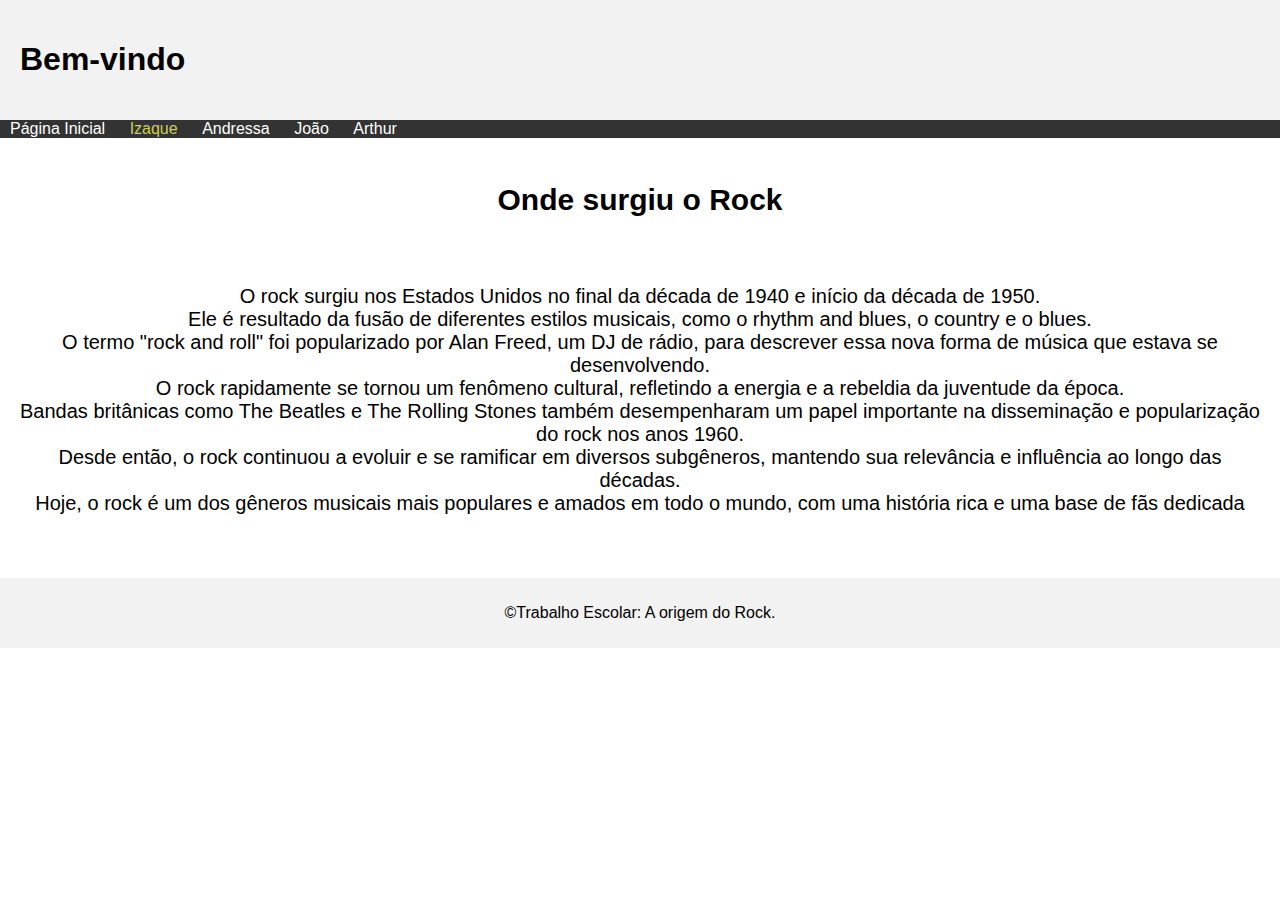
==== izaque.html @ 4364520e "TrabalhoEsc" ====
<!DOCTYPE html>
<html>
<head>
  <title>Trabalho-Escolar</title>
  <link rel="stylesheet" type="text/css" href="izaque.css">
</head>
<body>
  <header>
    <h1>Bem-vindo</h1>
  </header>
  
  <nav>
        
    <ul>
      <li><a href="index.html">Página Inicial</a></li>
      <li><a class="pi"  href="izaque.html">Izaque</a></li>
      <li><a href="andressa.html">Andressa</a></li>
      <li><a href="joao.html">João</a></li>
      <li><a href="arthur.html">Arthur</a></li>
    </ul>
        
  </nav>
  
  <main>
    <h2> Onde surgiu o Rock</h2>
    <br>
    <p>O rock surgiu nos Estados Unidos no final da década de 1940 e início da década de 1950. <br> Ele é resultado da fusão de diferentes estilos musicais, como o rhythm and blues, o country e o blues. <br>O termo "rock and roll" foi popularizado por Alan Freed, um DJ de rádio, para descrever essa nova forma de música que estava se desenvolvendo.
    <br>O rock rapidamente se tornou um fenômeno cultural, refletindo a energia e a rebeldia da juventude da época. <br> Bandas britânicas como The Beatles e The Rolling Stones também desempenharam um papel importante na disseminação e popularização do rock nos anos 1960.
    <br> Desde então, o rock continuou a evoluir e se ramificar em diversos subgêneros, mantendo sua relevância e influência ao longo das décadas. <br> Hoje, o rock é um dos gêneros musicais mais populares e amados em todo o mundo, com uma história rica e uma base de fãs dedicada
 </p>
 <br>  
  </main>
  
  <footer>
    <p>&copy;Trabalho Escolar: A origem do Rock.</p>
  </footer>
</body>
</html>
---- izaque.css ----
body {
    font-family: Arial, sans-serif;
    margin: 0;
    padding: 0;
    display: flex;
    flex-direction: column;
    min-height: 100vh;
  }

header {
  background-color: #f2f2f2;
  padding: 20px;
}

nav ul {
  list-style-type: none;
  margin: 0;
  padding: 0;
  background-color: #333;
}

nav ul li {
  display: inline;
}

nav ul li a {
  color: #fff;
  text-decoration: none;
  padding: 10px;
}

.pi {
    color: rgb(206, 206, 79);
}

main {
  padding: 20px;
  text-align: center;
  font-size: 20px;
}

footer {
    background-color: #f2f2f2;
    padding: 10px;
    text-align: center;
    flex-shrink: 0;
  }
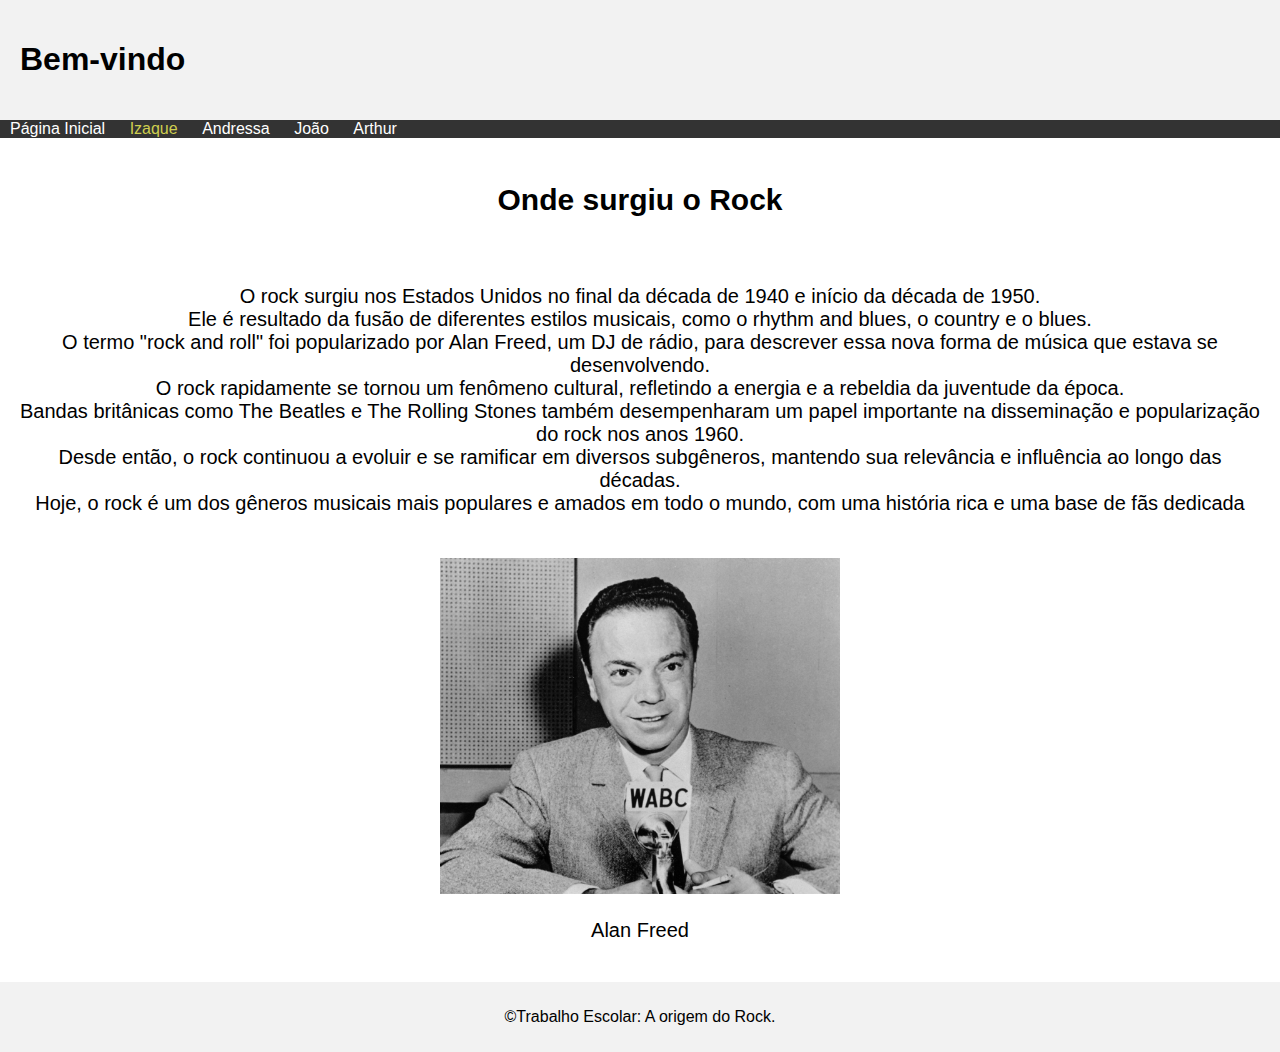
==== commit e703e025: "TrabalhoEsc" ====
--- a/izaque.html
+++ b/izaque.html
@@ -28,7 +28,9 @@
     <br>O rock rapidamente se tornou um fenômeno cultural, refletindo a energia e a rebeldia da juventude da época. <br> Bandas britânicas como The Beatles e The Rolling Stones também desempenharam um papel importante na disseminação e popularização do rock nos anos 1960.
     <br> Desde então, o rock continuou a evoluir e se ramificar em diversos subgêneros, mantendo sua relevância e influência ao longo das décadas. <br> Hoje, o rock é um dos gêneros musicais mais populares e amados em todo o mundo, com uma história rica e uma base de fãs dedicada
  </p>
- <br>  
+ <br> 
+ <img src="ala.jpg"> 
+ <p>Alan Freed</p>
   </main>
   
   <footer>
--- a/izaque.css
+++ b/izaque.css
@@ -39,6 +39,10 @@
   font-size: 20px;
 }
 
+main img {
+  width: 400px;
+}
+
 footer {
     background-color: #f2f2f2;
     padding: 10px;
